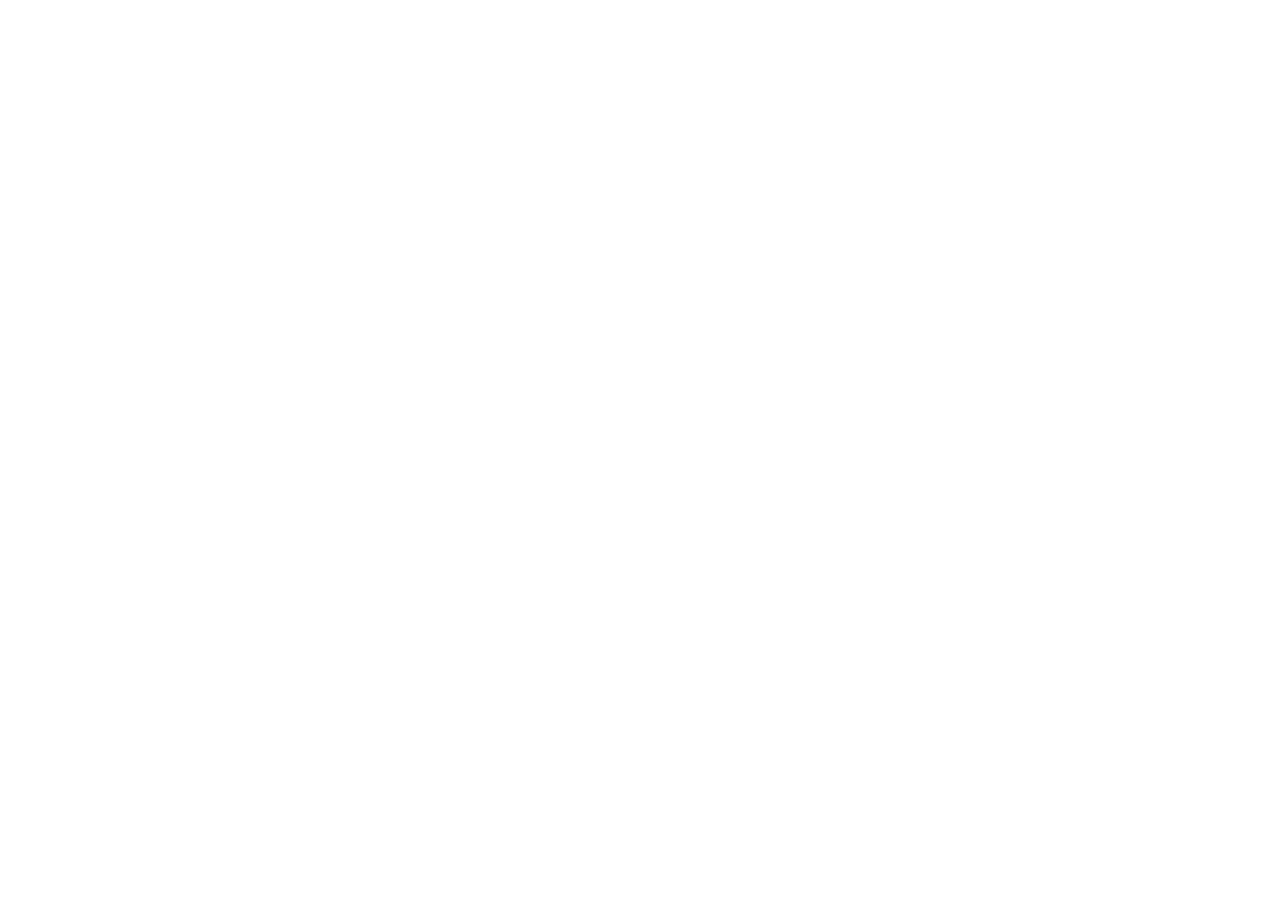
==== blog.html @ e5ea5286 "added boiler plate index.html as well as blog.html with a assets folder containing my j.script and ." ====
<!DOCTYPE html>
<html lang="en">
  <head>
    <meta charset="UTF-8" />
    <meta name="viewport" content="width=device-width, initial-scale=1.0" />
    <link rel="stylesheet" href="./assets/main.css" />
    <title>Document</title>
  </head>
  <body>
    <script href="./assets/script.js" rel="js file"></script>
  </body>
</html>
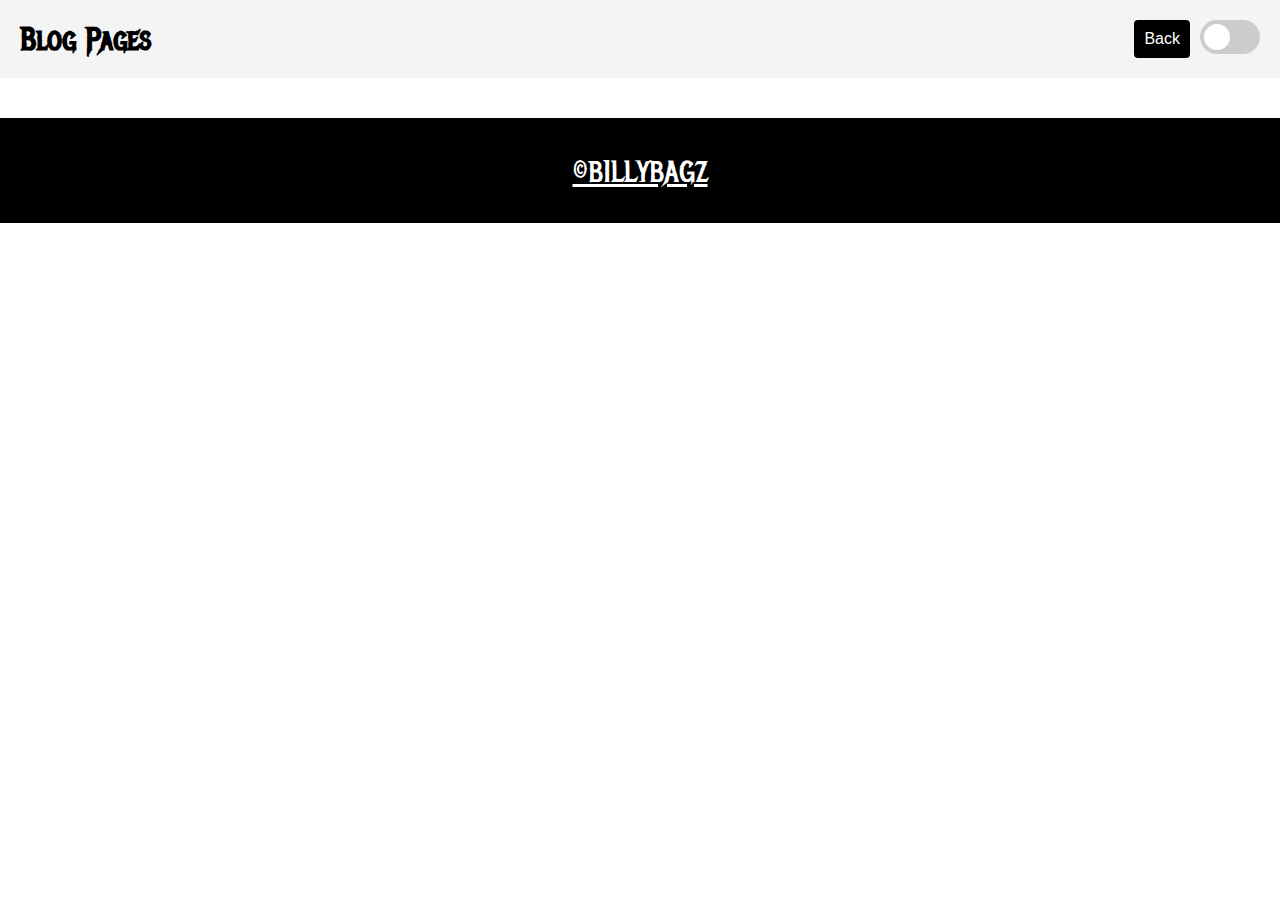
==== commit ee4b2c62: "added both html for fornt and back page as well as created 3 js files one for front back and common " ====
--- a/blog.html
+++ b/blog.html
@@ -3,10 +3,38 @@
   <head>
     <meta charset="UTF-8" />
     <meta name="viewport" content="width=device-width, initial-scale=1.0" />
+    <title>Blog Pages</title>
     <link rel="stylesheet" href="./assets/main.css" />
-    <title>Document</title>
+    <link rel="preconnect" href="https://fonts.googleapis.com" />
+    <link rel="preconnect" href="https://fonts.gstatic.com" crossorigin />
+    <link
+      href="https://fonts.googleapis.com/css2?family=Metal+Mania&display=swap"
+      rel="stylesheet"
+    />
   </head>
   <body>
-    <script href="./assets/script.js" rel="js file"></script>
+    <header>
+      <h1>Blog Pages</h1>
+      <div class="header-buttons">
+        <button onclick="goBack()">Back</button>
+        <label class="switch">
+          <input type="checkbox" id="modeToggle" onclick="toggleMode()" />
+          <span class="slider round"></span>
+        </label>
+      </div>
+    </header>
+    <div class="content" id="blogContent">
+      <!-- Blog entries will be appended here -->
+    </div>
+    <footer class="footer-text">
+      <p>
+        <a href="https://b1llybagz.github.io/B1LLY-INTRO-WEBPAGE-02/"
+          >&copy;B1LLYBAGZ</a
+        >
+      </p>
+      <!--//LINK TO BRING YOU BACK TO MY WEBSITE!-->
+    </footer>
+    <script src="./assets/script.js"></script>
+    <script src="./assets/scriptbac.js"></script>
   </body>
 </html>
--- a/assets/main.css
+++ b/assets/main.css
@@ -0,0 +1,199 @@
+* {
+  margin: 0;
+  padding: 0;
+  box-sizing: border-box;
+}
+
+body {
+  font-family: "Metal Mania", system-ui;
+  font-weight: 400;
+  font-style: normal;
+  transition: background-color 0.5s, color 0.5s;
+}
+
+.container {
+  display: flex;
+  height: 100vh;
+}
+
+.image-side,
+.form-side {
+  flex: 1;
+  display: flex;
+  justify-content: center;
+  align-items: center;
+}
+
+.image-side img {
+  max-width: 100%;
+  max-height: 100%;
+  object-fit: cover;
+}
+
+.form-side {
+  background-color: #f4f4f4;
+  padding: 20px;
+}
+
+form {
+  display: flex;
+  flex-direction: column;
+  width: 80%;
+}
+
+.blog-post {
+  border: rgb(0, 0, 0) solid 2px;
+  box-shadow: #606060 0px 5px 15px;
+  border-radius: 5px;
+  margin: 5px;
+  padding: 5px;
+}
+
+label {
+  margin-bottom: 5px;
+  font-weight: bold;
+}
+
+input[type="text"],
+textarea {
+  margin-bottom: 15px;
+  padding: 10px;
+  font-size: 16px;
+  border: 1px solid #ccc;
+  border-radius: 4px;
+}
+
+button {
+  padding: 10px;
+  margin: 10px;
+  font-size: 16px;
+  color: #fff;
+  background-color: #000000;
+  border: none;
+  border-radius: 4px;
+  cursor: pointer;
+}
+
+button:hover {
+  background-color: #434343;
+}
+
+header {
+  display: flex;
+  justify-content: space-between;
+  align-items: center;
+  padding: 10px 20px;
+  background-color: #f4f4f4;
+}
+
+.header-buttons {
+  display: flex;
+  align-items: center;
+}
+
+.switch {
+  position: relative;
+  display: inline-block;
+  width: 60px;
+  height: 34px;
+}
+
+.switch input {
+  opacity: 0;
+  width: 0;
+  height: 0;
+}
+
+.slider {
+  position: absolute;
+  cursor: pointer;
+  top: 0;
+  left: 0;
+  right: 0;
+  bottom: 0;
+  background-color: #ccc;
+  transition: 0.4s;
+  border-radius: 34px;
+}
+
+.slider:before {
+  position: absolute;
+  content: "";
+  height: 26px;
+  width: 26px;
+  left: 4px;
+  bottom: 4px;
+  background-color: white;
+  transition: 0.4s;
+  border-radius: 50%;
+}
+
+footer {
+  font-weight: 300;
+  font-size: 30px;
+  display: flex;
+  justify-content: space-evenly;
+  padding: 2rem;
+  background: black;
+  border-top: 4px solid black;
+  color: #44ff00;
+  flex-wrap: wrap;
+}
+
+footer i {
+  vertical-align: middle;
+}
+
+footer a {
+  color: #ffffff;
+}
+
+input:checked + .slider {
+  background-color: #44ff00;
+}
+
+input:checked + .slider:before {
+  transform: translateX(26px);
+}
+
+.content {
+  padding: 20px;
+}
+
+.dark-mode {
+  background-color: #333;
+  color: #44ff00;
+}
+
+.dark-mode header {
+  background-color: #444;
+}
+
+.dark-mode button {
+  background-color: #444;
+  color: #ffffff;
+}
+
+.dark-mode button:hover {
+  background-color: #666;
+}
+
+.dark-mode .slider {
+  background-color: #888;
+}
+
+.dark-mode .userinpuit {
+  color: #44ff00;
+}
+
+.dark-mode .blog-post {
+  border: #44ff00 solid 2px;
+  box-shadow: #44ff00 0px 5px 15px;
+}
+
+.dark-mode footer a {
+  color: #44ff00;
+}
+.dark-mode .form-side {
+  background-color: #555555;
+}
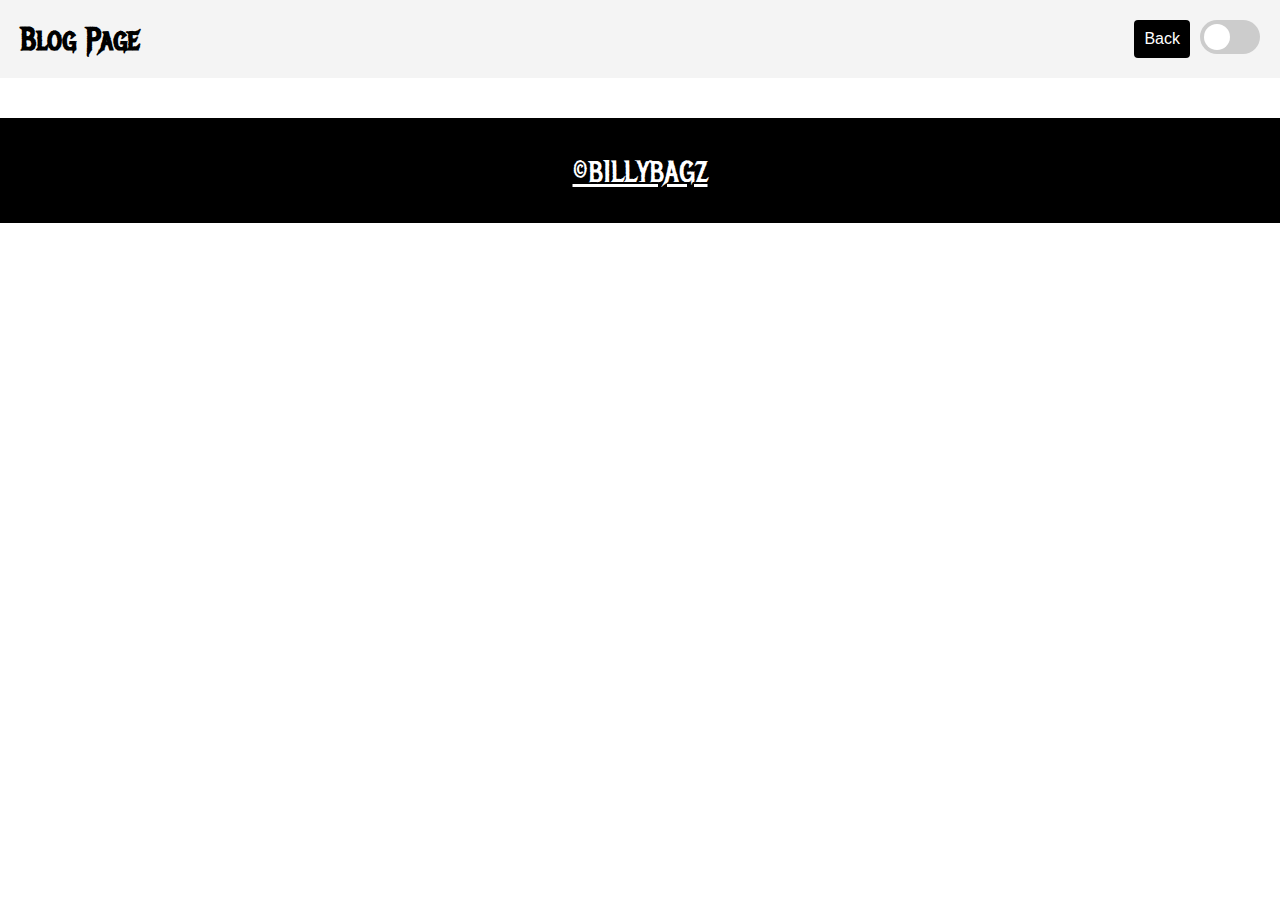
==== commit a46f01cd: "fixed error with dark and light mode in mt js script" ====
--- a/blog.html
+++ b/blog.html
@@ -13,8 +13,9 @@
     />
   </head>
   <body>
+    <!-- header of second page -->
     <header>
-      <h1>Blog Pages</h1>
+      <h1>Blog Page</h1>
       <div class="header-buttons">
         <button onclick="goBack()">Back</button>
         <label class="switch">
@@ -24,15 +25,15 @@
       </div>
     </header>
     <div class="content" id="blogContent">
-      <!-- Blog entries will be appended here -->
+      <!-- Blog entries will essentaly go here -->
     </div>
+    <!-- footer with link back to my website  -->
     <footer class="footer-text">
       <p>
         <a href="https://b1llybagz.github.io/B1LLY-INTRO-WEBPAGE-02/"
           >&copy;B1LLYBAGZ</a
         >
       </p>
-      <!--//LINK TO BRING YOU BACK TO MY WEBSITE!-->
     </footer>
     <script src="./assets/script.js"></script>
     <script src="./assets/scriptbac.js"></script>
--- a/assets/main.css
+++ b/assets/main.css
@@ -3,14 +3,14 @@
   padding: 0;
   box-sizing: border-box;
 }
-
+/* setting default settings for my page */
 body {
   font-family: "Metal Mania", system-ui;
   font-weight: 400;
   font-style: normal;
   transition: background-color 0.5s, color 0.5s;
 }
-
+/* body font i wanted the whole page to take on */
 .container {
   display: flex;
   height: 100vh;
